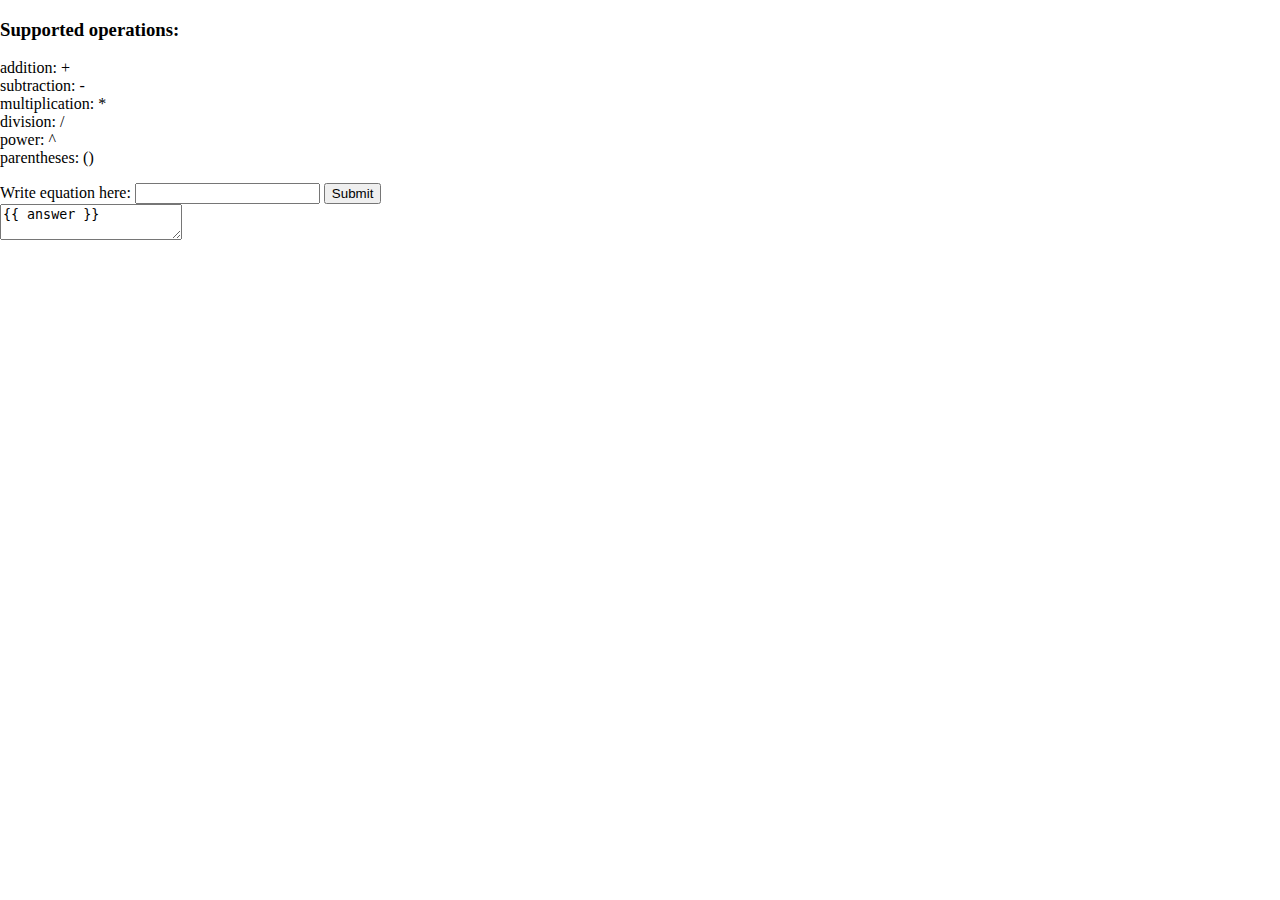
==== index.html @ ae12f7d7 "nvm actually 2048" ====
<!DOCTYPE html>
<head>
    <title>Single Equation Solver</title>
</head>
<body>
    <h3>Supported operations:</h3>
    <p>
        addition: + <br>
        subtraction: - <br>
        multiplication: * <br>
        division: / <br>
        power: ^ <br>
        parentheses: () <br>
    </p>
    <form id="input-equation">
        <label for="eq-1">Write equation here:</label>
        <input type="text" name="eq-1">
        <input type="submit" value="Submit" class="button">
    </form>

    <textarea id="answer" readonly>{{ answer }}</textarea>

    <style>
        body {
            margin: 0px;
            padding: 0px;
        }
        
    </style>
</body>
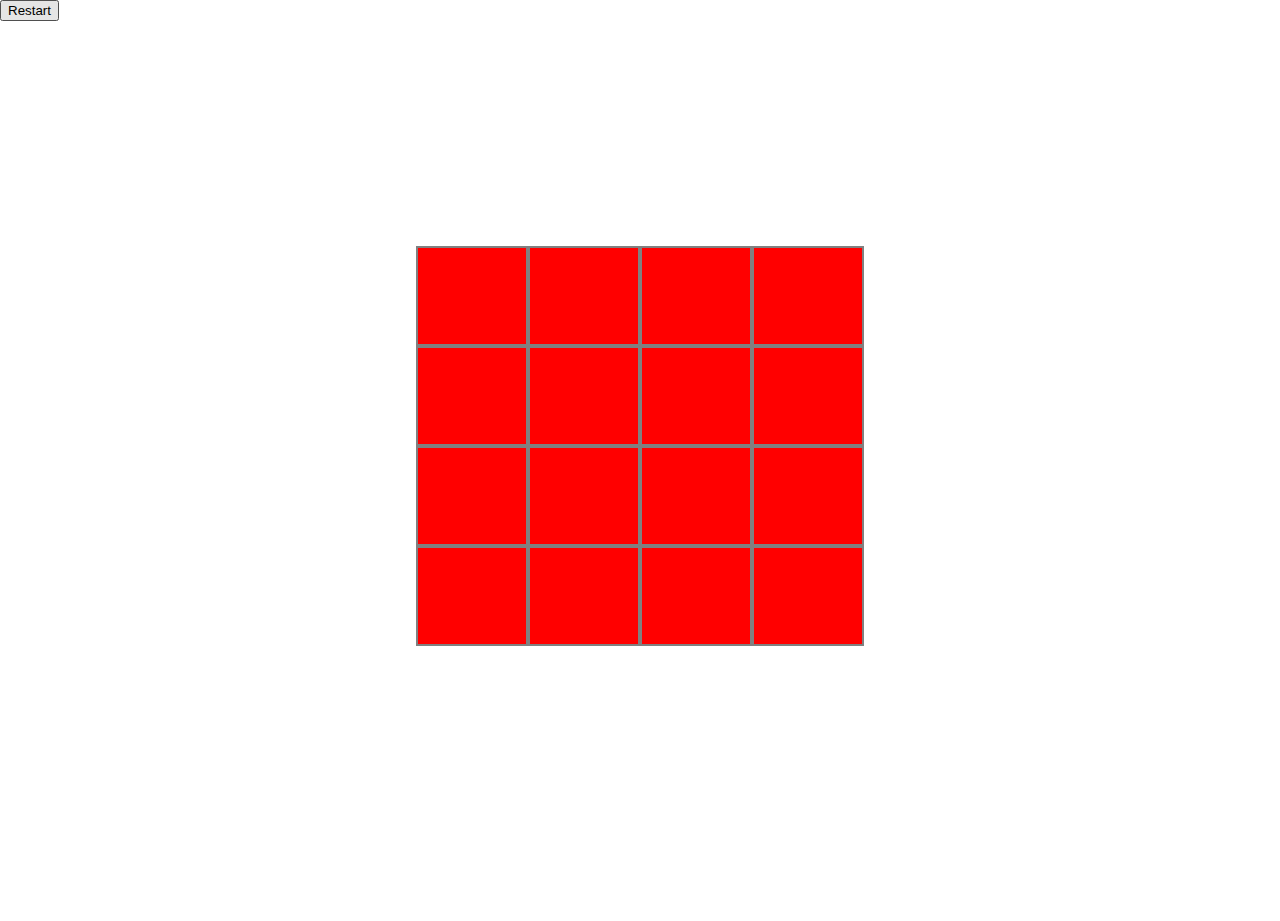
==== commit 7f342971: "first commit for 2048" ====
--- a/index.html
+++ b/index.html
@@ -1,30 +1,67 @@
 <!DOCTYPE html>
 <head>
-    <title>Single Equation Solver</title>
+    <title>2048</title>
+    <link rel="stylesheet" href="index.css">
+    <script src="index.js"></script>
 </head>
 <body>
-    <h3>Supported operations:</h3>
-    <p>
-        addition: + <br>
-        subtraction: - <br>
-        multiplication: * <br>
-        division: / <br>
-        power: ^ <br>
-        parentheses: () <br>
-    </p>
-    <form id="input-equation">
-        <label for="eq-1">Write equation here:</label>
-        <input type="text" name="eq-1">
-        <input type="submit" value="Submit" class="button">
-    </form>
+    <button type="button" onclick="start()">Restart</button>
+    <div class="board">
+        <div class="row">
+            <div class="spot">
 
-    <textarea id="answer" readonly>{{ answer }}</textarea>
-
-    <style>
-        body {
-            margin: 0px;
-            padding: 0px;
-        }
-        
-    </style>
+            </div>
+            <div class="spot">
+                
+            </div>
+            <div class="spot">
+                
+            </div>
+            <div class="spot">
+                
+            </div>
+        </div>
+        <div class="row">
+            <div class="spot">
+                
+            </div>
+            <div class="spot">
+                
+            </div>
+            <div class="spot">
+                
+            </div>
+            <div class="spot">
+                
+            </div>
+        </div>
+        <div class="row">
+            <div class="spot">
+                
+            </div>
+            <div class="spot">
+                
+            </div>
+            <div class="spot">
+                
+            </div>
+            <div class="spot">
+                
+            </div>
+        </div>
+        <div class="row">
+            <div class="spot">
+                
+            </div>
+            <div class="spot">
+                
+            </div>
+            <div class="spot">
+                
+            </div>
+            <div class="spot">
+                
+            </div>
+        </div>
+    </div>
 </body>--- a/index.css
+++ b/index.css
@@ -0,0 +1,30 @@
+.board
+{
+    height: 50vh;
+    width: 100%;
+    justify-content: center;
+    margin-top: 25vh;
+    margin-bottom: 25vh;
+}
+
+.row
+{
+    background-color: grey;
+    height: 100px;
+    width: 35%;
+    margin: auto;
+    display: flex;
+}
+
+.spot
+{
+    height: 96px;
+    width: 25%;
+    margin: 2px;
+    background-color: red;
+}
+
+body{
+    margin: 0px;
+    padding: 0px;
+}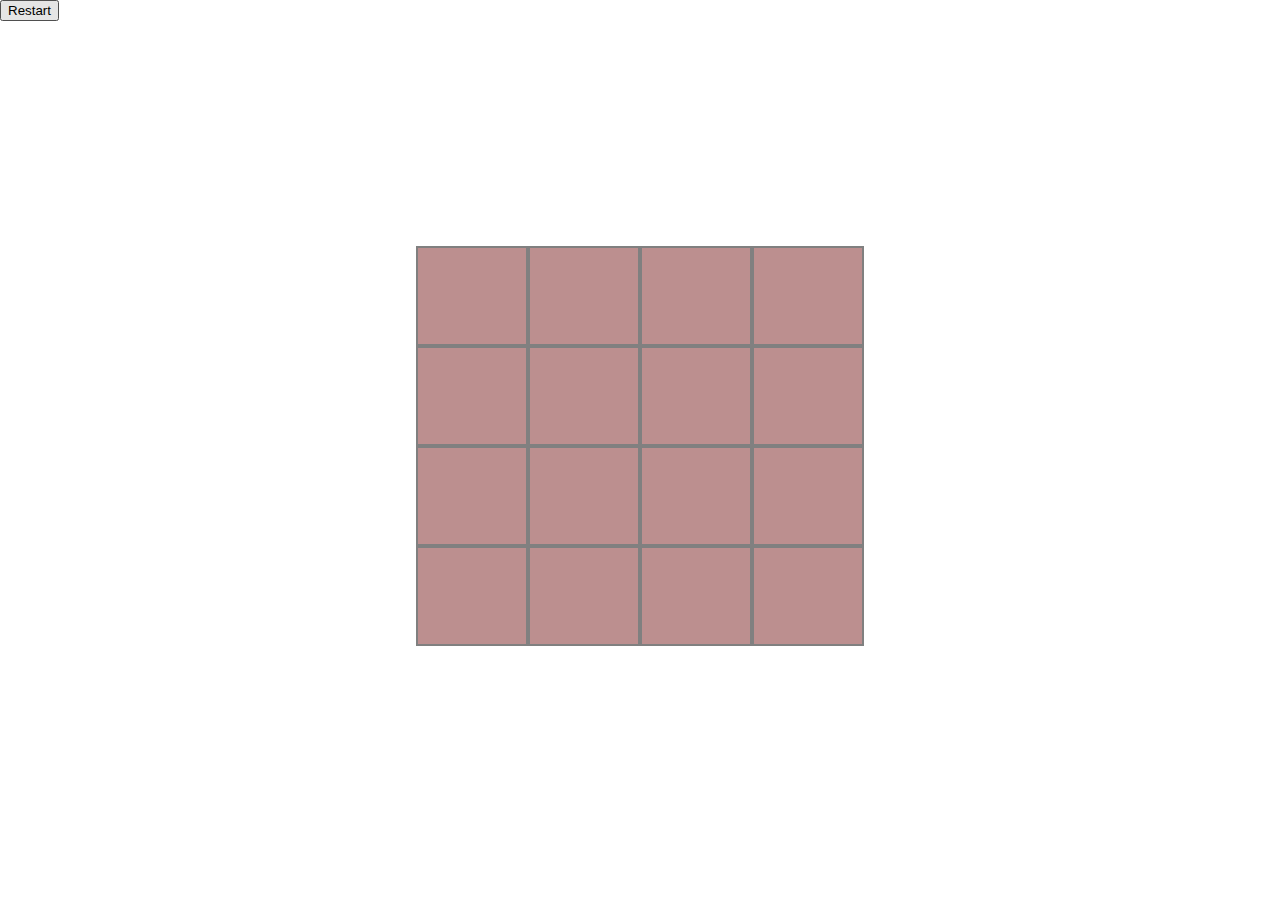
==== commit 24b0dc61: "first version of game" ====
--- a/index.html
+++ b/index.html
@@ -5,62 +5,65 @@
     <script src="index.js"></script>
 </head>
 <body>
-    <button type="button" onclick="start()">Restart</button>
-    <div class="board">
-        <div class="row">
-            <div class="spot">
+    <div id="bod">
+        <button type="button" onclick="start()">Restart</button>
+        <p id="game-over-message"></p>
+        <div class="board">
+            <div class="row">
+                <div class="spot" id="0-0">
 
+                </div>
+                <div class="spot" id="0-1">
+                    
+                </div>
+                <div class="spot" id="0-2">
+                    
+                </div>
+                <div class="spot" id="0-3">
+                    
+                </div>
             </div>
-            <div class="spot">
-                
+            <div class="row">
+                <div class="spot" id="1-0">
+                    
+                </div>
+                <div class="spot" id="1-1">
+                    
+                </div>
+                <div class="spot" id="1-2">
+                    
+                </div>
+                <div class="spot" id="1-3">
+                    
+                </div>
             </div>
-            <div class="spot">
-                
+            <div class="row">
+                <div class="spot" id="2-0">
+                    
+                </div>
+                <div class="spot" id="2-1">
+                    
+                </div>
+                <div class="spot" id="2-2">
+                    
+                </div>
+                <div class="spot" id="2-3">
+                    
+                </div>
             </div>
-            <div class="spot">
-                
-            </div>
-        </div>
-        <div class="row">
-            <div class="spot">
-                
-            </div>
-            <div class="spot">
-                
-            </div>
-            <div class="spot">
-                
-            </div>
-            <div class="spot">
-                
-            </div>
-        </div>
-        <div class="row">
-            <div class="spot">
-                
-            </div>
-            <div class="spot">
-                
-            </div>
-            <div class="spot">
-                
-            </div>
-            <div class="spot">
-                
-            </div>
-        </div>
-        <div class="row">
-            <div class="spot">
-                
-            </div>
-            <div class="spot">
-                
-            </div>
-            <div class="spot">
-                
-            </div>
-            <div class="spot">
-                
+            <div class="row">
+                <div class="spot" id="3-0">
+                    
+                </div>
+                <div class="spot" id="3-1">
+                    
+                </div>
+                <div class="spot" id="3-2">
+                    
+                </div>
+                <div class="spot" id="3-3">
+                    
+                </div>
             </div>
         </div>
     </div>
--- a/index.css
+++ b/index.css
@@ -1,10 +1,21 @@
+#game-over-message
+{
+    display: none;
+}
+
+#bod
+{
+    height: 100vh;
+    width: 100%;
+    justify-content: center;
+}
+
 .board
 {
     height: 50vh;
+    margin-top: 25vh;
     width: 100%;
     justify-content: center;
-    margin-top: 25vh;
-    margin-bottom: 25vh;
 }
 
 .row
@@ -21,7 +32,13 @@
     height: 96px;
     width: 25%;
     margin: 2px;
-    background-color: red;
+    background-color: rosybrown;
+    font-size: 40px;
+    color: white;
+    transition: .2s;
+    font-family: Helvetica;
+    text-align: center;
+    line-height: 96px;
 }
 
 body{
